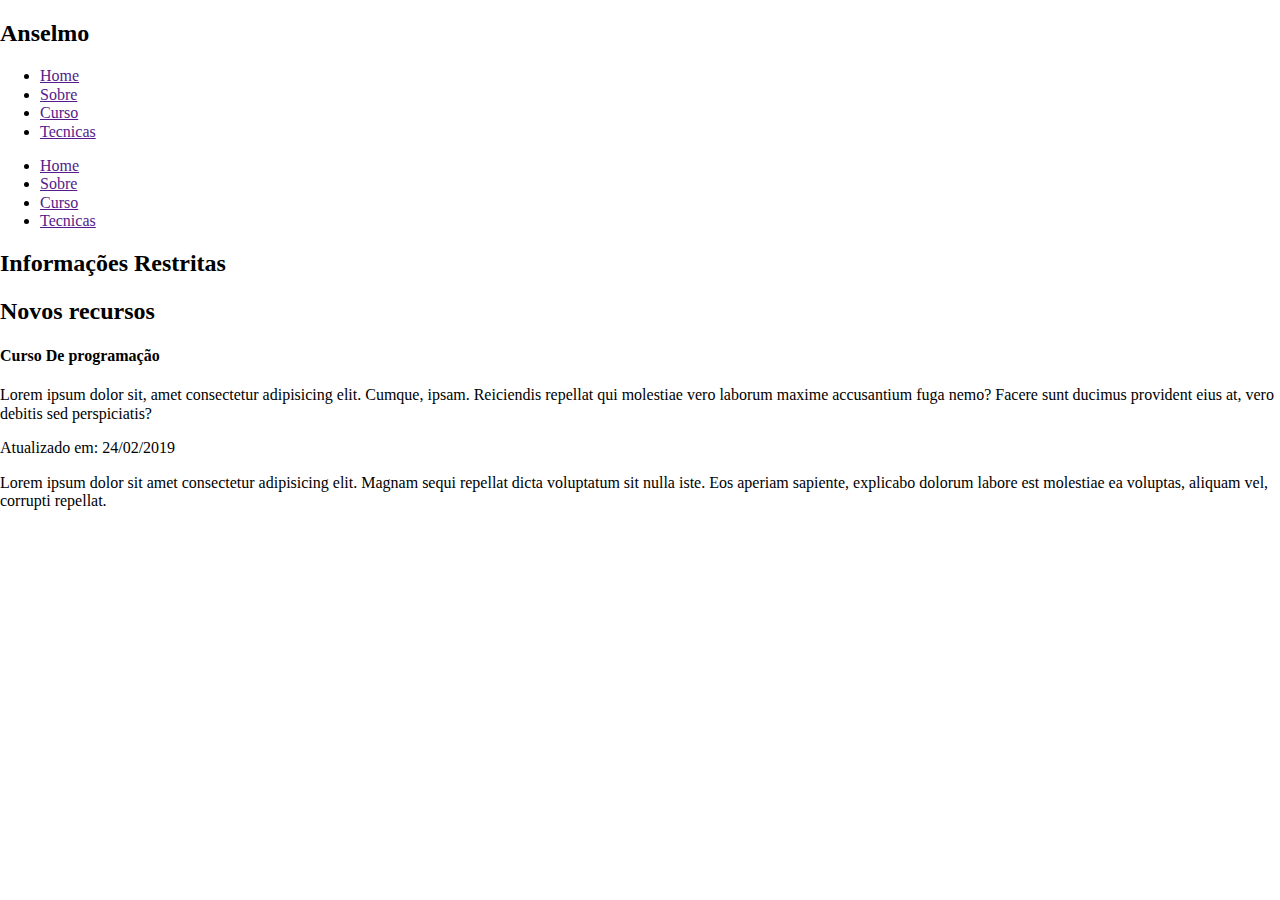
==== Compatibilidade/Index.html @ 2d676450 "Update Index.html" ====
<!DOCTYPE html>
<html lang="en">
<head>
    <meta charset="UTF-8">
    <meta http-equiv="X-UA-Compatible" content="IE=edge">
    <meta name="viewport" content="width=device-width, initial-scale=1.0">
    <title>Document</title> <link rel="stylesheet" href="./style.css"> <link rel="stylesheet" href="../Bozx-sizing-Css/Normaliza.css">
</head>
<body>
<!-- Header footer nav Parte 1 -->

<header> 
<h2>Anselmo</h2>

<nav>
    <ul>
        <li><a href="">Home</a></li>
        <li><a href="">Sobre</a></li>
        <li><a href="">Curso</a></li>
        <li><a href="">Tecnicas</a></li>
    </ul>
</nav>
</header>


<nav>
    <ul>
        <li><a href="">Home</a></li>
        <li><a href="">Sobre</a></li>
        <li><a href="">Curso</a></li>
        <li><a href="">Tecnicas</a></li>
    </ul>
</nav>

<footer> 
    <h2>Informações Restritas</h2>
</footer> 


<!-- Parte 2  article, section,aside,time

<article> <!-- Nele Podemos colocar por exemplo conteudos de uma porstagem-->

    <h2>Novos recursos</h2>
    <section> <!-- Nos permite criar seções dentro do codigo-->
    <h4>Curso De programação</h4>
        <p>
            Lorem ipsum dolor sit, amet consectetur adipisicing elit. Cumque, ipsam. Reiciendis repellat qui molestiae vero laborum maxime accusantium fuga nemo? Facere sunt ducimus provident eius at, vero debitis sed perspiciatis?
        </p>

        <span>

           Atualizado em: <time> 24/02/2019 </time> <!-- Formatação de data e hora-->
        </span>
    </section>
</article>


<aside> <!-- aside(ao lado) Muito util para uma arrea de conteudo lateral -->
    <p>Lorem ipsum dolor sit amet consectetur adipisicing elit. Magnam sequi repellat dicta voluptatum sit nulla iste. Eos aperiam sapiente, explicabo dolorum labore est molestiae ea voluptas, aliquam vel, corrupti repellat.</p>
</aside>

</body>
</html>
---- Bozx-sizing-Css/Normaliza.css ----
/*! normalize.css v8.0.1 | MIT License | github.com/necolas/normalize.css */

/* Document
   ========================================================================== */

/**
 * 1. Correct the line height in all browsers.
 * 2. Prevent adjustments of font size after orientation changes in iOS.
 */

 html {
    line-height: 1.15; /* 1 */
    -webkit-text-size-adjust: 100%; /* 2 */
  }
  
  /* Sections
     ========================================================================== */
  
  /**
   * Remove the margin in all browsers.
   */
  
  body {
    margin: 0;
  }
  
  /**
   * Render the `main` element consistently in IE.
   */
  
  main {
    display: block;
  }
  
  /**
   * Correct the font size and margin on `h1` elements within `section` and
   * `article` contexts in Chrome, Firefox, and Safari.
   */
  
  h1 {
    font-size: 2em;
    margin: 0.67em 0;
  }
  
  /* Grouping content
     ========================================================================== */
  
  /**
   * 1. Add the correct box sizing in Firefox.
   * 2. Show the overflow in Edge and IE.
   */
  
  hr {
    box-sizing: content-box; /* 1 */
    height: 0; /* 1 */
    overflow: visible; /* 2 */
  }
  
  /**
   * 1. Correct the inheritance and scaling of font size in all browsers.
   * 2. Correct the odd `em` font sizing in all browsers.
   */
  
  pre {
    font-family: monospace, monospace; /* 1 */
    font-size: 1em; /* 2 */
  }
  
  /* Text-level semantics
     ========================================================================== */
  
  /**
   * Remove the gray background on active links in IE 10.
   */
  
  a {
    background-color: transparent;
  }
  
  /**
   * 1. Remove the bottom border in Chrome 57-
   * 2. Add the correct text decoration in Chrome, Edge, IE, Opera, and Safari.
   */
  
  abbr[title] {
    border-bottom: none; /* 1 */
    text-decoration: underline; /* 2 */
    text-decoration: underline dotted; /* 2 */
  }
  
  /**
   * Add the correct font weight in Chrome, Edge, and Safari.
   */
  
  b,
  strong {
    font-weight: bolder;
  }
  
  /**
   * 1. Correct the inheritance and scaling of font size in all browsers.
   * 2. Correct the odd `em` font sizing in all browsers.
   */
  
  code,
  kbd,
  samp {
    font-family: monospace, monospace; /* 1 */
    font-size: 1em; /* 2 */
  }
  
  /**
   * Add the correct font size in all browsers.
   */
  
  small {
    font-size: 80%;
  }
  
  /**
   * Prevent `sub` and `sup` elements from affecting the line height in
   * all browsers.
   */
  
  sub,
  sup {
    font-size: 75%;
    line-height: 0;
    position: relative;
    vertical-align: baseline;
  }
  
  sub {
    bottom: -0.25em;
  }
  
  sup {
    top: -0.5em;
  }
  
  /* Embedded content
     ========================================================================== */
  
  /**
   * Remove the border on images inside links in IE 10.
   */
  
  img {
    border-style: none;
  }
  
  /* Forms
     ========================================================================== */
  
  /**
   * 1. Change the font styles in all browsers.
   * 2. Remove the margin in Firefox and Safari.
   */
  
  button,
  input,
  optgroup,
  select,
  textarea {
    font-family: inherit; /* 1 */
    font-size: 100%; /* 1 */
    line-height: 1.15; /* 1 */
    margin: 0; /* 2 */
  }
  
  /**
   * Show the overflow in IE.
   * 1. Show the overflow in Edge.
   */
  
  button,
  input { /* 1 */
    overflow: visible;
  }
  
  /**
   * Remove the inheritance of text transform in Edge, Firefox, and IE.
   * 1. Remove the inheritance of text transform in Firefox.
   */
  
  button,
  select { /* 1 */
    text-transform: none;
  }
  
  /**
   * Correct the inability to style clickable types in iOS and Safari.
   */
  
  button,
  [type="button"],
  [type="reset"],
  [type="submit"] {
    -webkit-appearance: button;
  }
  
  /**
   * Remove the inner border and padding in Firefox.
   */
  
  button::-moz-focus-inner,
  [type="button"]::-moz-focus-inner,
  [type="reset"]::-moz-focus-inner,
  [type="submit"]::-moz-focus-inner {
    border-style: none;
    padding: 0;
  }
  
  /**
   * Restore the focus styles unset by the previous rule.
   */
  
  button:-moz-focusring,
  [type="button"]:-moz-focusring,
  [type="reset"]:-moz-focusring,
  [type="submit"]:-moz-focusring {
    outline: 1px dotted ButtonText;
  }
  
  /**
   * Correct the padding in Firefox.
   */
  
  fieldset {
    padding: 0.35em 0.75em 0.625em;
  }
  
  /**
   * 1. Correct the text wrapping in Edge and IE.
   * 2. Correct the color inheritance from `fieldset` elements in IE.
   * 3. Remove the padding so developers are not caught out when they zero out
   *    `fieldset` elements in all browsers.
   */
  
  legend {
    box-sizing: border-box; /* 1 */
    color: inherit; /* 2 */
    display: table; /* 1 */
    max-width: 100%; /* 1 */
    padding: 0; /* 3 */
    white-space: normal; /* 1 */
  }
  
  /**
   * Add the correct vertical alignment in Chrome, Firefox, and Opera.
   */
  
  progress {
    vertical-align: baseline;
  }
  
  /**
   * Remove the default vertical scrollbar in IE 10+.
   */
  
  textarea {
    overflow: auto;
  }
  
  /**
   * 1. Add the correct box sizing in IE 10.
   * 2. Remove the padding in IE 10.
   */
  
  [type="checkbox"],
  [type="radio"] {
    box-sizing: border-box; /* 1 */
    padding: 0; /* 2 */
  }
  
  /**
   * Correct the cursor style of increment and decrement buttons in Chrome.
   */
  
  [type="number"]::-webkit-inner-spin-button,
  [type="number"]::-webkit-outer-spin-button {
    height: auto;
  }
  
  /**
   * 1. Correct the odd appearance in Chrome and Safari.
   * 2. Correct the outline style in Safari.
   */
  
  [type="search"] {
    -webkit-appearance: textfield; /* 1 */
    outline-offset: -2px; /* 2 */
  }
  
  /**
   * Remove the inner padding in Chrome and Safari on macOS.
   */
  
  [type="search"]::-webkit-search-decoration {
    -webkit-appearance: none;
  }
  
  /**
   * 1. Correct the inability to style clickable types in iOS and Safari.
   * 2. Change font properties to `inherit` in Safari.
   */
  
  ::-webkit-file-upload-button {
    -webkit-appearance: button; /* 1 */
    font: inherit; /* 2 */
  }
  
  /* Interactive
     ========================================================================== */
  
  /*
   * Add the correct display in Edge, IE 10+, and Firefox.
   */
  
  details {
    display: block;
  }
  
  /*
   * Add the correct display in all browsers.
   */
  
  summary {
    display: list-item;
  }
  
  /* Misc
     ========================================================================== */
  
  /**
   * Add the correct display in IE 10+.
   */
  
  template {
    display: none;
  }
  
  /**
   * Add the correct display in IE 10.
   */
  
  [hidden] {
    display: none;
  }
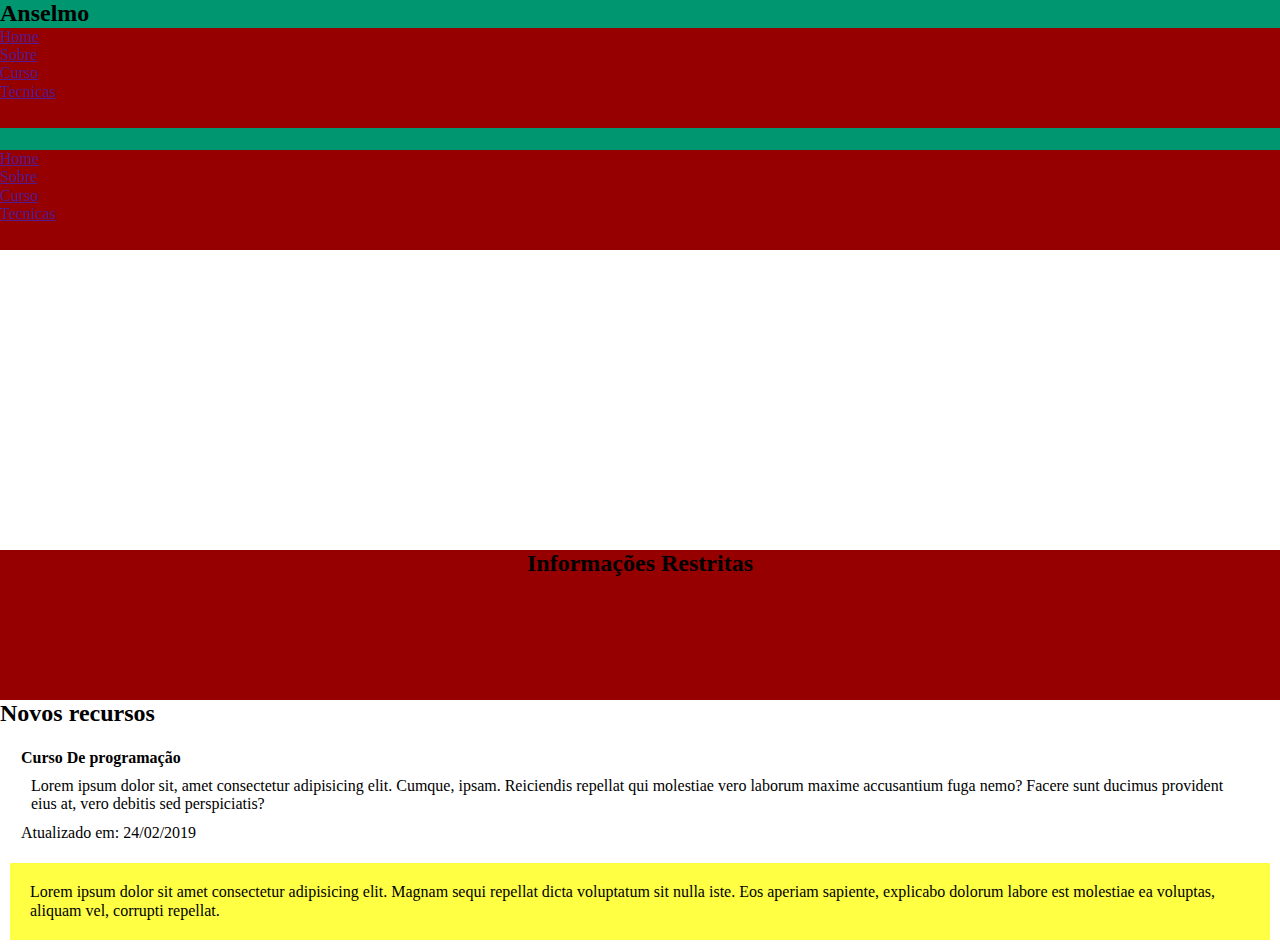
==== commit 1602bdbd: "Update Index.html" ====
--- a/Compatibilidade/Index.html
+++ b/Compatibilidade/Index.html
@@ -61,5 +61,8 @@
     <p>Lorem ipsum dolor sit amet consectetur adipisicing elit. Magnam sequi repellat dicta voluptatum sit nulla iste. Eos aperiam sapiente, explicabo dolorum labore est molestiae ea voluptas, aliquam vel, corrupti repellat.</p>
 </aside>
 
-</body>
+<!--[if lt IE 9]>
+	<script src="js/html5shiv.js"></script>
+<!-- <![endif]-->  <!-- compatibilidade para verções anteriores as verções atuais -->
+</body> 
 </html>--- a/Compatibilidade/style.css
+++ b/Compatibilidade/style.css
@@ -0,0 +1,47 @@
+*{
+    margin: 0;
+    padding: 0;
+    border: none;
+}
+
+header{
+    width: auto;
+    height: 150px;
+    background: #009670;
+}
+
+nav{
+    width: auto;
+    height: 100px;
+    background: #960000;
+}
+
+footer{
+    text-align: center;
+    width: auto;
+    height: 150px;
+    background-color: #960000;
+    margin-top: 300px;
+}
+
+article{
+    background:#ff4;
+    margin: 10px;
+    padding: 10px;
+}
+
+section{
+    margin: 10px;
+    padding: 10px;
+    border: 1px solid #fff;
+}
+
+p{
+    margin: 10px;
+}
+
+aside{
+    background: #ff4;
+    padding: 10px;
+    margin: 10px;
+}